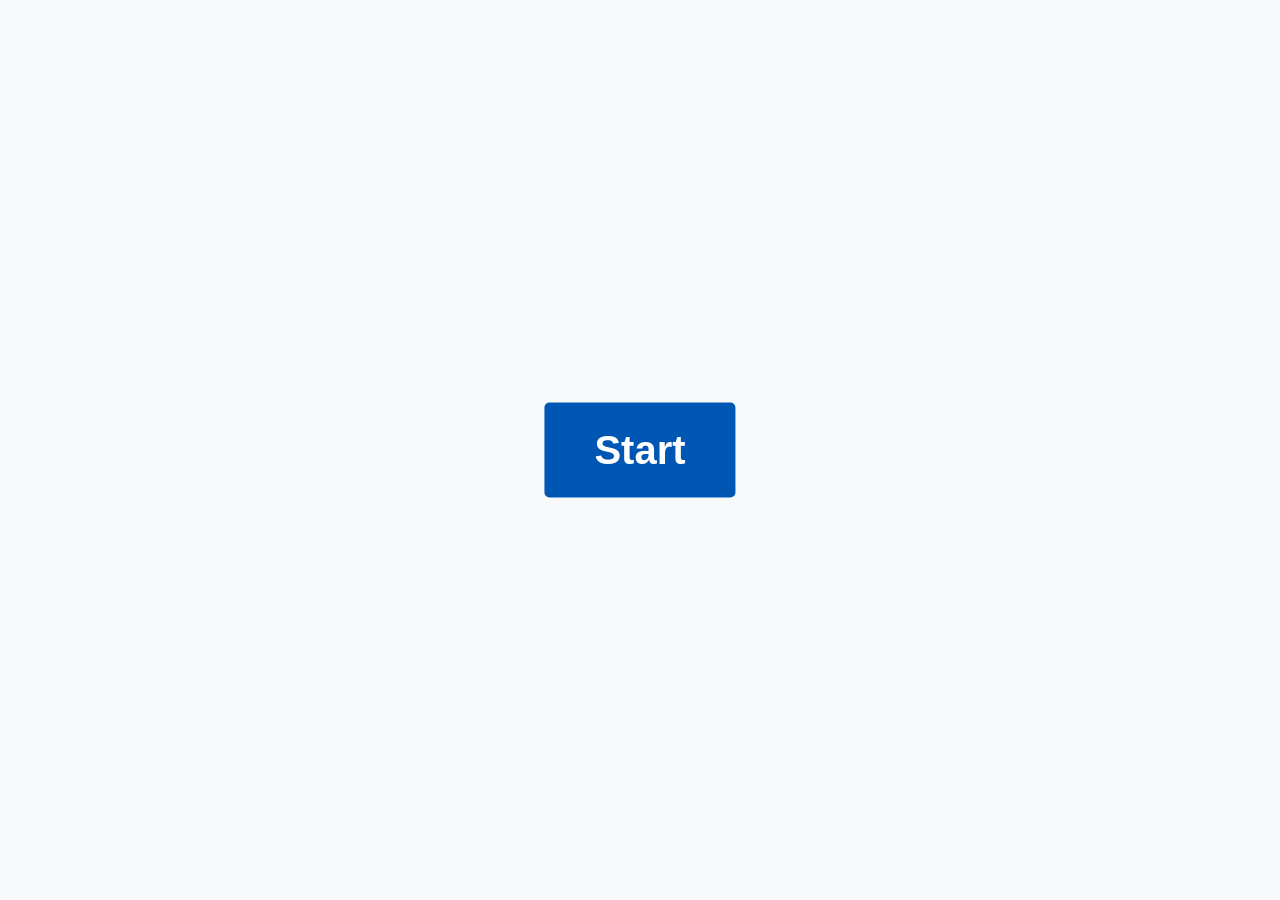
==== src/index.html @ d11613b3 "add numbering to  questions" ====
<!DOCTYPE html>
<html lang="en">
<head>
    <meta charset="UTF-8">
    <meta name="viewport" content="width=device-width, initial-scale=1.0">
    <title>EUEE simulator</title>
    <link rel="stylesheet" href="style.css">
</head>
<body>
  <button class="btn-start" id="start-btn">Start</button>
       <div class="quiz-wrapper" id="quiz-wrapper">
        
        <div class="timer-container">
            <div class="timer-box">
                Time left 00:00:00
            </div>
        </div>

        <div class="question-card">
            <div class="question-text" id="questionDiv">
              Question goes here
            </div>

            <form id="quizForm">
                <div class="options-list">
                    <label class="option-item">
                        <input type="radio" name="answer" value="a">
                        <span class="option-label">a.answer a goes here</span>
                    </label>

                    <label class="option-item">
                        <input type="radio" name="answer" value="b">
                        <span class="option-label">b.answer b goes here</span>
                    </label>

                    <label class="option-item">
                        <input type="radio" name="answer" value="c" >
                        <span class="option-label">c.answer c goes here</span>
                    </label>

                    <label class="option-item">
                        <input type="radio" name="answer" value="d">
                        <span class="option-label">d. answer d goes here</span>
                    </label>
                </div>
            </form>

            <a href="#" class="clear-choice" id="clearBtn">Clear my choice</a>
        </div>

        <div class="nav-footer">
            <button class="btn btn-prev" id="previousBtn">Previous page</button>
            <button class="btn btn-next" id="nextBtn">Next page</button>
        </div>

    </div>
   <!-- <script src="questions.js"></script>
    <script src="script.js"></script>  --> 
    <script>
    //questions
    const quizData = [
      {
        id: 1,
        question: "What is the capital of France?",
        choices: { A: "Paris", B: "London", C: "Berlin", D: "Madrid" },
        correct: "A"
      },
      {
        id: 2,
        question: "Which planet is known as the Red Planet?",
        choices: { A: "Earth", B: "Mars", C: "Jupiter", D: "Venus" },
        correct: "B"
      },
      {
        id: 3,
        question: "What is 5 + 7?",
        choices: { A: "10", B: "11", C: "12", D: "13" },
        correct: "C"
      }
    ]
    let currentQuestionIndex = 0;
    function render(){
        let currentQuestion =  quizData[currentQuestionIndex];
       //adding quiz data to screen
    let questionHtml = document.querySelector('.quiz-wrapper #questionDiv');
    let choiceHtml = document.querySelectorAll('.option-label');    
    
          //add question
    questionHtml.textContent = `${currentQuestionIndex+1}. ${currentQuestion.question}`;
          //add the choioces
    Object.values(currentQuestion.choices).forEach((choice, index) => {
    choiceHtml[index].textContent = String.fromCharCode(97 + index) + ". " + choice;
});
    }
    //start-btn
    document.querySelector('#start-btn').addEventListener("click",startExam);
    function startExam(){
        let startBtn = document.querySelector('#start-btn');
        let quizWrapper = document.querySelector('.quiz-wrapper');
        startBtn.style.display = "none";
        quizWrapper.style.display = "block";
        render();
    }
    
    //clear-button   
document.querySelector('#clearBtn').onclick = e => {
    e.preventDefault();
    document.querySelectorAll('#quizForm input').forEach(i => i.checked = false);
   };
    
    //next and prev btn    
    let nextBtn = document.querySelector('#nextBtn').addEventListener("click",next);
    let previousBtn = document.querySelector('#previousBtn').addEventListener("click",previous);   
    
    function next(){
        if(currentQuestionIndex < quizData.length-1){
        currentQuestionIndex++ ;
        console.log(currentQuestionIndex);
        render()
        }; 
    }
    
     function previous(){   
        if(currentQuestionIndex > 0 ){
        currentQuestionIndex-- ;
        console.log(currentQuestionIndex);
        render()
        };
    }
    </script>
</body>
</html>
---- src/style.css ----
* {
  -webkit-tap-highlight-color: transparent;
}
body {
            font-family: 'Segoe UI', Tahoma, Geneva, Verdana, sans-serif;
            background-color: #f8f9fa;
            display: flex;
            justify-content: center;
            padding: 40px;
            margin: 0;
            color: #333;
        }
.btn-start{
  color: #fff;
  background: #0056b3;

  position: absolute;
  top: 50%;
  left: 50%;
  transform: translate(-50%, -50%);

  border: none;
  border-radius: 5px;
  font-weight: bolder;
  font-size: 2.5rem;
  padding: 25px 50px;

  transition: transform 0.09s ease;
}
.btn-prev:hover {
    background-color: #e2e2e2;
}
.btn-start:active{
  transform: translate(-50%, -50%) scale(0.95);
}
        .quiz-wrapper {
            width: 100%;
            max-width: 900px;
            background-color: #fff;
            padding: 20px;
            border: 1px solid #dee2e6;
            position: relative;
            display: none;
        }

        .timer-container {
            display: flex;
            justify-content: flex-end;
            margin-bottom: 15px;
        }

        .timer-box {
            border: 1px solid #c0c0c0;
            padding: 4px 12px;
            font-size: 0.9rem;
            color: #444;
        }

        
        .question-card {
            background-color: #e7f3ff;
            border-radius: 4px;
            padding: 25px;
            margin-bottom: 40px;
        }

        .question-text {
            font-size: 1.05rem;
            margin-bottom: 20px;
            line-height: 1.4;
        }

        
        .options-list {
            list-style: none;
            padding: 0;
        }

        .option-item {
            display: flex;
            align-items: center;
            margin-bottom: 12px;
            cursor: pointer;
        }

        .option-item input[type="radio"] {
            margin-right: 12px;
            cursor: pointer;
        }

        .option-label {
            font-size: 0.95rem;
        }

        .clear-choice {
            display: inline-block;
            margin-top: 15px;
            font-size: 0.85rem;
            color: #0056b3;
            text-decoration: none;
        }

        .clear-choice:hover {
            text-decoration: underline;
        }
        .clear-choice:active{
          transform: scale(0.97);
        }

        .nav-footer {
            display: flex;
            justify-content: space-between;
            border-top: 1px solid #eee;
            padding-top: 20px;
        }

        .btn {
            padding: 8px 20px;
            border-radius: 4px;
            font-size: 0.9rem;
            cursor: pointer;
            border: 1px solid transparent;
            transition: background 0.2s;
        }

        .btn-prev {
    background-color: #f1f1f1;
    color: #555;
    border: 1px solid #ccc;
    transition: background-color 0.2s;
}

.btn-prev:hover {
    background-color: #e2e2e2;
}

.btn-prev:active {
    background-color: #d4d4d4;
    transform: scale(0.97);
}

.btn-next {
    background-color: #0056b3;
    color: white;
    border: none;
    transition: background-color 0.2s;
}

.btn-next:hover {
    background-color: #004494;
}

.btn-next:active {
    background-color: #003370;
    transform: scale(0.97);
}
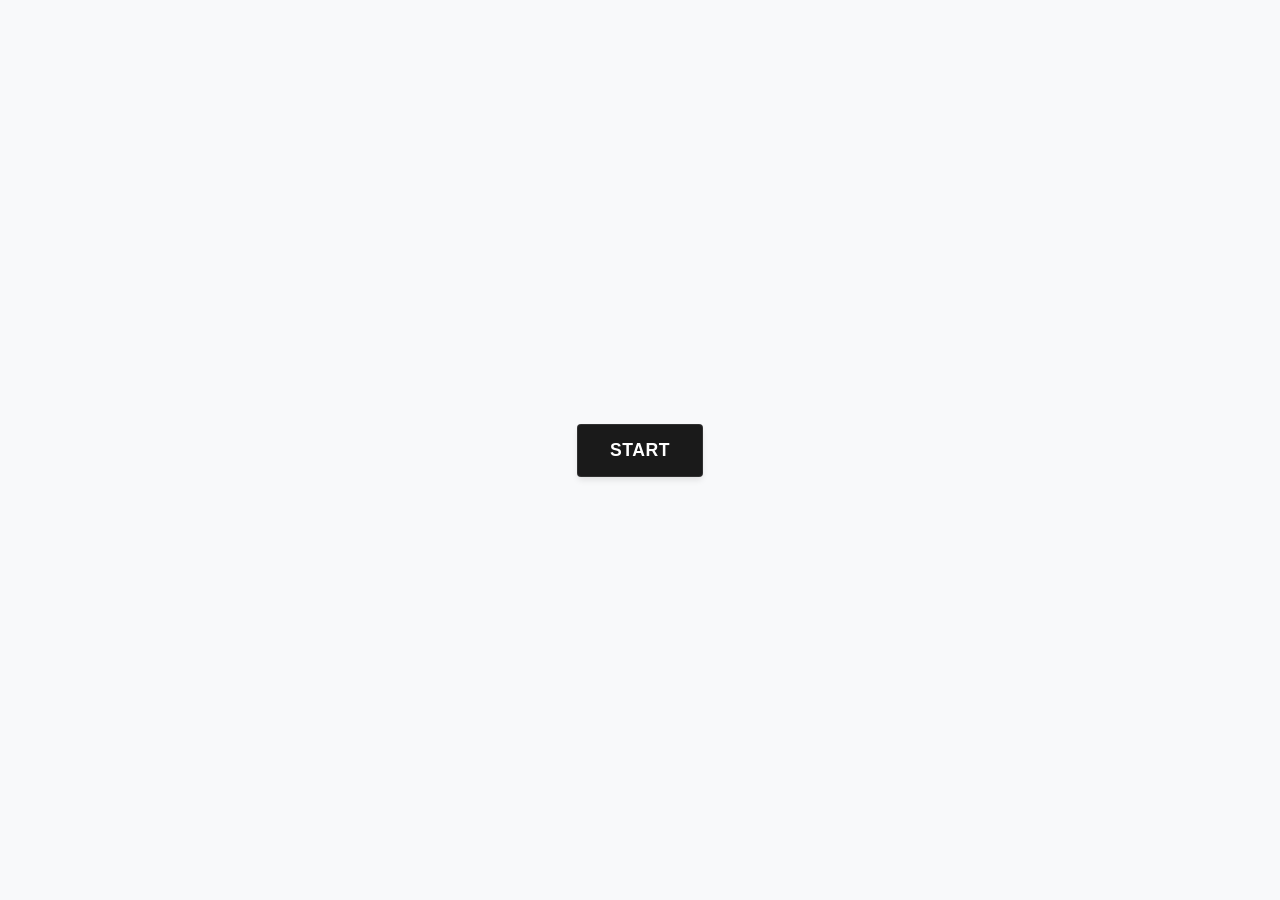
==== commit 19536a00: "add: initialized submit button" ====
--- a/src/index.html
+++ b/src/index.html
@@ -1,132 +1,56 @@
 <!DOCTYPE html>
 <html lang="en">
 <head>
-    <meta charset="UTF-8">
-    <meta name="viewport" content="width=device-width, initial-scale=1.0">
-    <title>EUEE simulator</title>
-    <link rel="stylesheet" href="style.css">
+  <meta charset="UTF-8">
+  <meta name="viewport" content="width=device-width, initial-scale=1.0">
+  <title>EUEE simulator</title>
+  <link rel="stylesheet" href="style.css">
 </head>
 <body>
   <button class="btn-start" id="start-btn">Start</button>
-       <div class="quiz-wrapper" id="quiz-wrapper">
+  
+  <div class="quiz-wrapper" id="quiz-wrapper">
+      <!--timer-->
+    <div class="timer-container">
+      <div class="timer-box">Time left 00:00:00</div>
+    </div>
+      
+    <div class="question-card">
+      <div class="question-text" id="questionDiv">Question goes here</div>
+        <!--choices-->
+        <form id="quizForm">
+          <div class="options-list">
+            <label class="option-item">
+              <input type="radio" name="answer" value="a">
+              <span class="option-label">a.answer a goes here</span>
+            </label>
+            <label class="option-item">
+              <input type="radio" name="answer" value="b">
+              <span class="option-label">b.answer b goes here</span>
+            </label>
+            <label class="option-item">
+              <input type="radio" name="answer" value="c" >
+              <span class="option-label">c.answer c goes here</span>
+            </label>
+            <label class="option-item">
+              <input type="radio" name="answer" value="d">
+              <span class="option-label">d. answer d goes here</span>
+            </label>
+          </div>
+        </form>
         
-        <div class="timer-container">
-            <div class="timer-box">
-                Time left 00:00:00
-            </div>
-        </div>
-
-        <div class="question-card">
-            <div class="question-text" id="questionDiv">
-              Question goes here
-            </div>
-
-            <form id="quizForm">
-                <div class="options-list">
-                    <label class="option-item">
-                        <input type="radio" name="answer" value="a">
-                        <span class="option-label">a.answer a goes here</span>
-                    </label>
-
-                    <label class="option-item">
-                        <input type="radio" name="answer" value="b">
-                        <span class="option-label">b.answer b goes here</span>
-                    </label>
-
-                    <label class="option-item">
-                        <input type="radio" name="answer" value="c" >
-                        <span class="option-label">c.answer c goes here</span>
-                    </label>
-
-                    <label class="option-item">
-                        <input type="radio" name="answer" value="d">
-                        <span class="option-label">d. answer d goes here</span>
-                    </label>
-                </div>
-            </form>
-
-            <a href="#" class="clear-choice" id="clearBtn">Clear my choice</a>
-        </div>
-
-        <div class="nav-footer">
-            <button class="btn btn-prev" id="previousBtn">Previous page</button>
-            <button class="btn btn-next" id="nextBtn">Next page</button>
-        </div>
-
+        <a href="#" class="clear-choice" id="clearBtn">Clear my choice</a>
+      </div>
+      
+    <div class="nav-footer">
+      <button class="btn btn-prev" id="previousBtn">Previous page</button>
+      <button class="btn btn-submit" id="submitBtn">Submit</button>
+      <button class="btn btn-next" id="nextBtn">Next page</button>
     </div>
-   <!-- <script src="questions.js"></script>
-    <script src="script.js"></script>  --> 
-    <script>
-    //questions
-    const quizData = [
-      {
-        id: 1,
-        question: "What is the capital of France?",
-        choices: { A: "Paris", B: "London", C: "Berlin", D: "Madrid" },
-        correct: "A"
-      },
-      {
-        id: 2,
-        question: "Which planet is known as the Red Planet?",
-        choices: { A: "Earth", B: "Mars", C: "Jupiter", D: "Venus" },
-        correct: "B"
-      },
-      {
-        id: 3,
-        question: "What is 5 + 7?",
-        choices: { A: "10", B: "11", C: "12", D: "13" },
-        correct: "C"
-      }
-    ]
-    let currentQuestionIndex = 0;
-    function render(){
-        let currentQuestion =  quizData[currentQuestionIndex];
-       //adding quiz data to screen
-    let questionHtml = document.querySelector('.quiz-wrapper #questionDiv');
-    let choiceHtml = document.querySelectorAll('.option-label');    
+      
+  </div>
     
-          //add question
-    questionHtml.textContent = `${currentQuestionIndex+1}. ${currentQuestion.question}`;
-          //add the choioces
-    Object.values(currentQuestion.choices).forEach((choice, index) => {
-    choiceHtml[index].textContent = String.fromCharCode(97 + index) + ". " + choice;
-});
-    }
-    //start-btn
-    document.querySelector('#start-btn').addEventListener("click",startExam);
-    function startExam(){
-        let startBtn = document.querySelector('#start-btn');
-        let quizWrapper = document.querySelector('.quiz-wrapper');
-        startBtn.style.display = "none";
-        quizWrapper.style.display = "block";
-        render();
-    }
-    
-    //clear-button   
-document.querySelector('#clearBtn').onclick = e => {
-    e.preventDefault();
-    document.querySelectorAll('#quizForm input').forEach(i => i.checked = false);
-   };
-    
-    //next and prev btn    
-    let nextBtn = document.querySelector('#nextBtn').addEventListener("click",next);
-    let previousBtn = document.querySelector('#previousBtn').addEventListener("click",previous);   
-    
-    function next(){
-        if(currentQuestionIndex < quizData.length-1){
-        currentQuestionIndex++ ;
-        console.log(currentQuestionIndex);
-        render()
-        }; 
-    }
-    
-     function previous(){   
-        if(currentQuestionIndex > 0 ){
-        currentQuestionIndex-- ;
-        console.log(currentQuestionIndex);
-        render()
-        };
-    }
-    </script>
+   
+    <script src="script.js"></script>
 </body>
 </html>
--- a/src/style.css
+++ b/src/style.css
@@ -1,156 +1,162 @@
 * {
-  -webkit-tap-highlight-color: transparent;
+-webkit-tap-highlight-color: transparent;
+ box-sizing: border-box; 
+ margin: 0;
+ padding: 0;
 }
 body {
-            font-family: 'Segoe UI', Tahoma, Geneva, Verdana, sans-serif;
-            background-color: #f8f9fa;
-            display: flex;
-            justify-content: center;
-            padding: 40px;
-            margin: 0;
-            color: #333;
-        }
-.btn-start{
-  color: #fff;
-  background: #0056b3;
-
-  position: absolute;
-  top: 50%;
-  left: 50%;
-  transform: translate(-50%, -50%);
-
-  border: none;
-  border-radius: 5px;
-  font-weight: bolder;
-  font-size: 2.5rem;
-  padding: 25px 50px;
-
-  transition: transform 0.09s ease;
-}
+ font-family: 'Segoe UI', Tahoma, Geneva, Verdana, sans-serif;
+ background-color: #f8f9fa;
+ display: flex;
+ flex-direction: column;
+ min-height: 100vh;
+ width:100vw;
+ align-items: center;
+ justify-content: center;
+ padding: 40px;
+ margin: 0;
+ color: #333;
+}
+.btn-start{
+ font-size:1.1rem;
+ font-weight:600;
+ letter-spacing:0.5px;
+ text-transform:uppercase;
+ color:#fff;
+ background:#1a1a1a;
+ padding:15px 32px;
+ border:1px solid rgba(255,255,255,0.1);
+ border-radius:4px;
+ cursor:pointer;
+ transition:all 0.3s cubic-bezier(0.4,0,0.2,1);
+ box-shadow:0 4px 6px -1px rgba(0,0,0,0.1);
+}
+.btn-submit{
+    font-size:1.1rem;
+    font-weight:600;
+    letter-spacing:0.5px;
+    text-transform:uppercase;
+    color:#fff;
+    background:#007bff;
+    padding:15px 32px;
+    border:none;
+    border-radius:4px;
+    cursor:pointer;
+    transition:all 0.3s cubic-bezier(0.4,0,0.2,1);
+    box-shadow:0 4px 6px -1px rgba(0,0,0,0.1);
+}
+.btn-start:hover{
+ background:#333;
+ box-shadow:0 10px 15px -3px rgba(0,0,0,0.2)
+}
+.btn-start:active{
+ transform: scale(0.95);
+}
 .btn-prev:hover {
-    background-color: #e2e2e2;
+ background-color: #e2e2e2;
 }
-.btn-start:active{
-  transform: translate(-50%, -50%) scale(0.95);
-}
-        .quiz-wrapper {
-            width: 100%;
-            max-width: 900px;
-            background-color: #fff;
-            padding: 20px;
-            border: 1px solid #dee2e6;
-            position: relative;
-            display: none;
-        }
-
-        .timer-container {
-            display: flex;
-            justify-content: flex-end;
-            margin-bottom: 15px;
-        }
-
-        .timer-box {
-            border: 1px solid #c0c0c0;
-            padding: 4px 12px;
-            font-size: 0.9rem;
-            color: #444;
-        }
-
-        
-        .question-card {
-            background-color: #e7f3ff;
-            border-radius: 4px;
-            padding: 25px;
-            margin-bottom: 40px;
-        }
-
-        .question-text {
-            font-size: 1.05rem;
-            margin-bottom: 20px;
-            line-height: 1.4;
-        }
-
-        
-        .options-list {
-            list-style: none;
-            padding: 0;
-        }
-
-        .option-item {
-            display: flex;
-            align-items: center;
-            margin-bottom: 12px;
-            cursor: pointer;
-        }
-
-        .option-item input[type="radio"] {
-            margin-right: 12px;
-            cursor: pointer;
-        }
-
-        .option-label {
-            font-size: 0.95rem;
-        }
-
-        .clear-choice {
-            display: inline-block;
-            margin-top: 15px;
-            font-size: 0.85rem;
-            color: #0056b3;
-            text-decoration: none;
-        }
-
-        .clear-choice:hover {
-            text-decoration: underline;
-        }
-        .clear-choice:active{
-          transform: scale(0.97);
-        }
-
-        .nav-footer {
-            display: flex;
-            justify-content: space-between;
-            border-top: 1px solid #eee;
-            padding-top: 20px;
-        }
-
-        .btn {
-            padding: 8px 20px;
-            border-radius: 4px;
-            font-size: 0.9rem;
-            cursor: pointer;
-            border: 1px solid transparent;
-            transition: background 0.2s;
-        }
-
-        .btn-prev {
-    background-color: #f1f1f1;
-    color: #555;
-    border: 1px solid #ccc;
-    transition: background-color 0.2s;
+.quiz-wrapper {
+ width: 100%;
+ max-width: 900px;
+ background-color: #fff;
+ padding: 20px;
+ border: 1px solid #dee2e6;
+ position: relative;
+ display: none;
 }
 
-.btn-prev:hover {
-    background-color: #e2e2e2;
+.timer-container {
+ display: flex;
+ justify-content: flex-end;
+ margin-bottom: 15px;
 }
 
-.btn-prev:active {
-    background-color: #d4d4d4;
-    transform: scale(0.97);
+.timer-box {
+ border: 1px solid #c0c0c0;
+ padding: 4px 12px;
+ font-size: 0.9rem;
+ color: #444;
+}
+.question-card {
+ background-color: #e7f3ff;
+ border-radius: 4px;
+ padding: 25px;
+ margin-bottom: 40px;
+ }
+ .question-text {
+ font-size: 1.05rem;
+ margin-bottom: 20px;
+ line-height: 1.4;
+ }
+.options-list {
+ list-style: none;
+ padding: 0;
+}
+.option-item {
+ display: flex;
+ align-items: center;
+ margin-bottom: 12px;
+ cursor: pointer;
+ }
+.option-item input[type="radio"] {
+ margin-right: 12px;
+ cursor: pointer;
 }
 
+.option-label {
+ font-size: 0.95rem;
+ }
+.clear-choice {
+ display: inline-block;
+ margin-top: 15px;
+ font-size: 0.85rem;
+ color: #0056b3;
+ text-decoration: none;
+}
+.clear-choice:hover {
+ text-decoration: underline;
+}
+.clear-choice:active{
+ transform: scale(0.97);
+}
+.nav-footer {
+ display: flex;
+ justify-content: space-between;
+border-top: 1px solid #eee;
+ padding-top: 20px;
+}
+.btn {
+ padding: 8px 20px;
+ border-radius: 4px;
+ font-size: 0.9rem;
+ cursor: pointer;
+ border: 1px solid transparent;
+ transition: background 0.2s;
+}
+.btn-prev {
+ background-color: #f1f1f1;
+ color: #555;
+ border: 1px solid #ccc;
+ transition: background-color 0.2s;
+}
+.btn-prev:hover {
+ background-color: #e2e2e2;
+}
+.btn-prev:active {
+ background-color: #d4d4d4;
+ transform: scale(0.97);
+}
 .btn-next {
-    background-color: #0056b3;
-    color: white;
-    border: none;
-    transition: background-color 0.2s;
+ background-color: #0056b3;
+ color: white;
+ border: none;
+ transition: background-color 0.2s;
 }
-
 .btn-next:hover {
-    background-color: #004494;
+ background-color: #004494;
 }
 
 .btn-next:active {
-    background-color: #003370;
-    transform: scale(0.97);
-}
+ background-color: #003370;
+ transform: scale(0.97);
+}
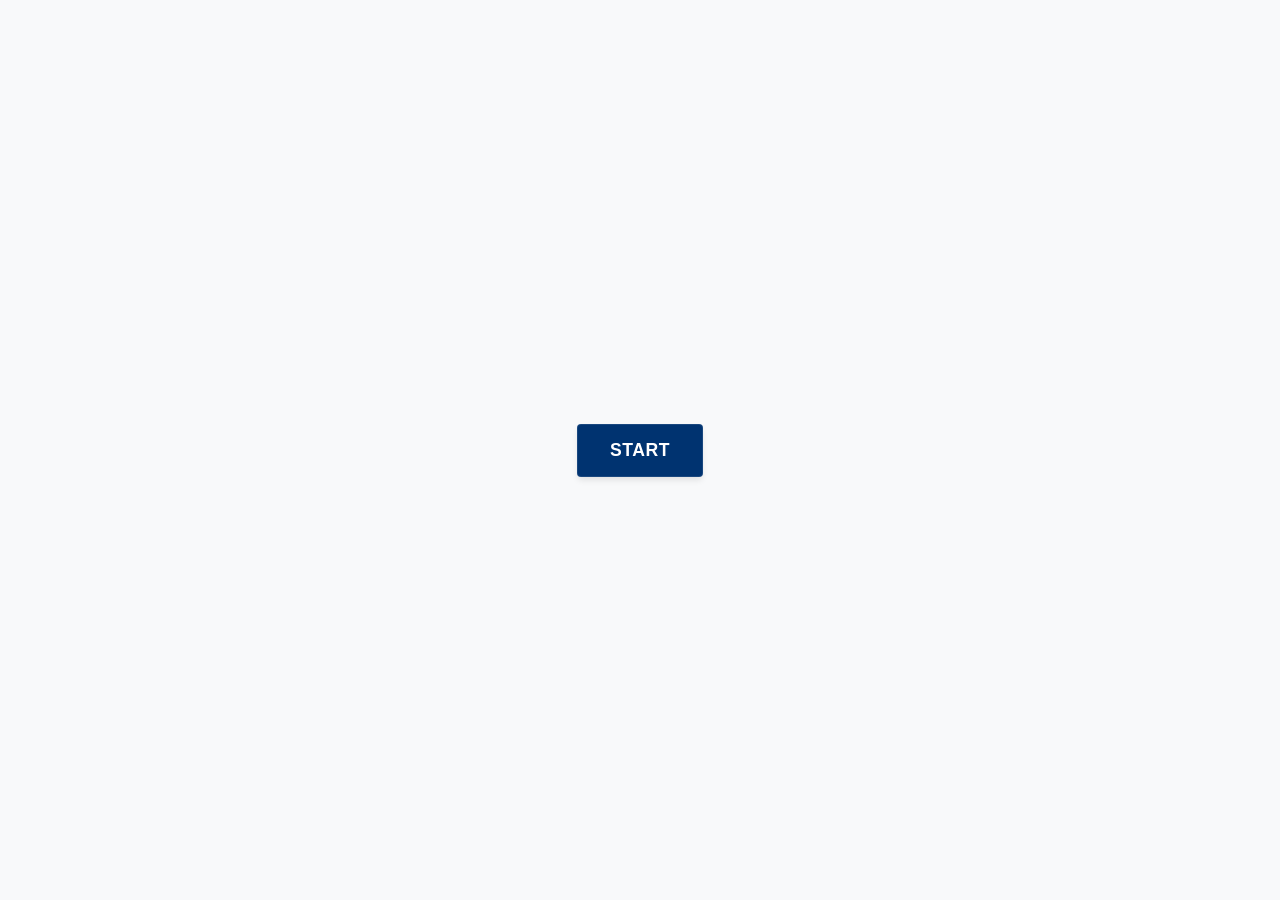
==== commit 8c5c9b71: "feat: end screen and restart option - initialize endScreen html content - implemented a full app res" ====
--- a/src/index.html
+++ b/src/index.html
@@ -43,13 +43,22 @@
       </div>
       
     <div class="nav-footer">
-      <button class="btn btn-prev" id="previousBtn">Previous page</button>
-      <button class="btn btn-submit" id="submitBtn">Submit</button>
-      <button class="btn btn-next" id="nextBtn">Next page</button>
+        <div class="left-btns">
+          <button class="btn btn-prev" id="previousBtn">Previous page</button>
+          <button class="btn btn-next" id="nextBtn">Next page</button>
+        </div>
+      <button class="btn btn-submit" id="submitBtn">Submit</button>    
+             
     </div>
+  </div>
+    <div class="endScreen" id="endScreen">
+      <h2>Exam Completed!</h2>      
+      <p> score: <span id="scoreSpan"></span></p>   
+      <div class="restart-btn-container">
+        <button class="btn btn-restart" id="restartBtn">Restart Quiz</button>
+      </div>
       
-  </div>
-    
+    </div>
    
     <script src="script.js"></script>
 </body>
--- a/src/style.css
+++ b/src/style.css
@@ -14,7 +14,6 @@
  align-items: center;
  justify-content: center;
  padding: 40px;
- margin: 0;
  color: #333;
 }
 .btn-start{
@@ -23,7 +22,7 @@
  letter-spacing:0.5px;
  text-transform:uppercase;
  color:#fff;
- background:#1a1a1a;
+ background:#003370;
  padding:15px 32px;
  border:1px solid rgba(255,255,255,0.1);
  border-radius:4px;
@@ -31,30 +30,13 @@
  transition:all 0.3s cubic-bezier(0.4,0,0.2,1);
  box-shadow:0 4px 6px -1px rgba(0,0,0,0.1);
 }
-.btn-submit{
-    font-size:1.1rem;
-    font-weight:600;
-    letter-spacing:0.5px;
-    text-transform:uppercase;
-    color:#fff;
-    background:#007bff;
-    padding:15px 32px;
-    border:none;
-    border-radius:4px;
-    cursor:pointer;
-    transition:all 0.3s cubic-bezier(0.4,0,0.2,1);
-    box-shadow:0 4px 6px -1px rgba(0,0,0,0.1);
-}
 .btn-start:hover{
- background:#333;
- box-shadow:0 10px 15px -3px rgba(0,0,0,0.2)
-}
-.btn-start:active{
- transform: scale(0.95);
-}
-.btn-prev:hover {
- background-color: #e2e2e2;
-}
+ background:#004494;
+ box-shadow:0 10px 15px -3px rgba(0,0,0,0.2);
+}
+.btn-start:active{
+ background: #0056b3;
+}
 .quiz-wrapper {
  width: 100%;
  max-width: 900px;
@@ -89,7 +71,6 @@
  line-height: 1.4;
  }
 .options-list {
- list-style: none;
  padding: 0;
 }
 .option-item {
@@ -120,43 +101,104 @@
  transform: scale(0.97);
 }
 .nav-footer {
- display: flex;
- justify-content: space-between;
+width: 100%;
+display: flex;
+justify-content: space-between;
+align-items: center;
 border-top: 1px solid #eee;
- padding-top: 20px;
+padding-top: 20px;
+}
+.left-btns{
+ display: flex;
+ align-items: center;
+ gap:25px;
+ width:100%;
 }
 .btn {
- padding: 8px 20px;
+ cursor:pointer;
+ background-color: #0056b3;
+ border: none;
+ color:#fff;
+ padding: 5px 20px;
  border-radius: 4px;
  font-size: 0.9rem;
  cursor: pointer;
  border: 1px solid transparent;
- transition: background 0.2s;
+ transition:all 0.1s cubic-bezier(0.4,0,0.2,1);
+}
+.btn:active{
+ transform: scale(0.97);
 }
 .btn-prev {
  background-color: #f1f1f1;
  color: #555;
  border: 1px solid #ccc;
- transition: background-color 0.2s;
 }
 .btn-prev:hover {
  background-color: #e2e2e2;
 }
 .btn-prev:active {
  background-color: #d4d4d4;
- transform: scale(0.97);
 }
 .btn-next {
  background-color: #0056b3;
- color: white;
- border: none;
- transition: background-color 0.2s;
-}
+ }
 .btn-next:hover {
  background-color: #004494;
 }
 
 .btn-next:active {
  background-color: #003370;
- transform: scale(0.97);
+}
+.btn-submit{
+display: none; 
+font-size:1rem;
+font-weight:600;
+letter-spacing:0.3px;
+text-transform:uppercase;
+box-shadow:0 4px 6px -1px rgba(0,0,0,0.1);
+}
+.endScreen {
+  display: none; /* show it later with JS */
+  flex-direction: column;
+  align-items: center;
+  justify-content: center;
+  
+  width: 100%;
+  max-width: 400px;
+  padding: 30px;
+  
+  background: #ffffff;
+  border-radius: 12px;
+  box-shadow: 0 10px 25px rgba(0,0,0,0.1);
+  
+  text-align: center;
+}
+
+.endScreen h2 {
+  margin-bottom: 10px;
+  font-size: 24px;
+}
+
+.endScreen p {
+  font-size: 18px;
+  margin-bottom: 20px;
+}
+#scoreSpan {
+  font-weight: bold;
+}
+.restart-btn-container {
+  width: 100%;
+  display: flex;
+  justify-content: center;
+}
+.btn-restart {
+  background: #0056b3;
+}
+
+.btn-restart:hover {
+  background-color: #004494;
+}
+.btn-restart:active {
+  background-color: #003370;
 }
